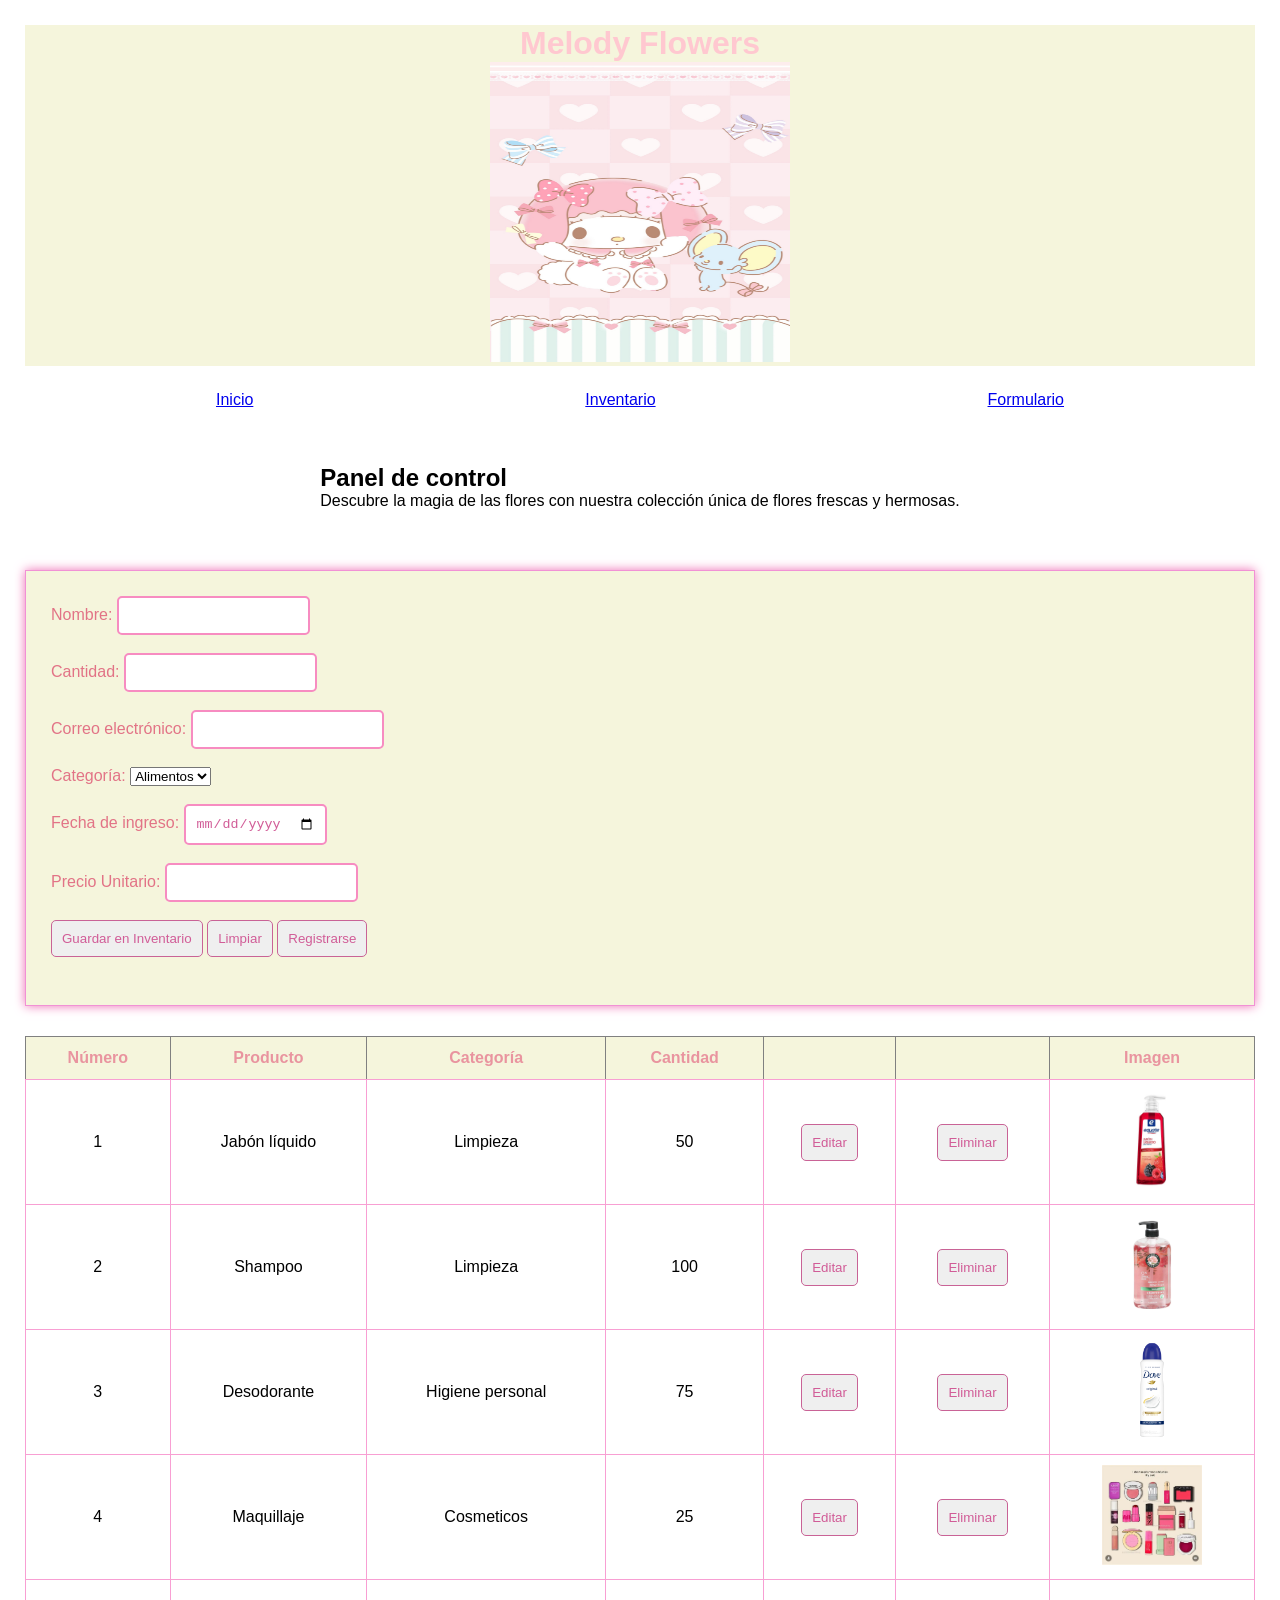
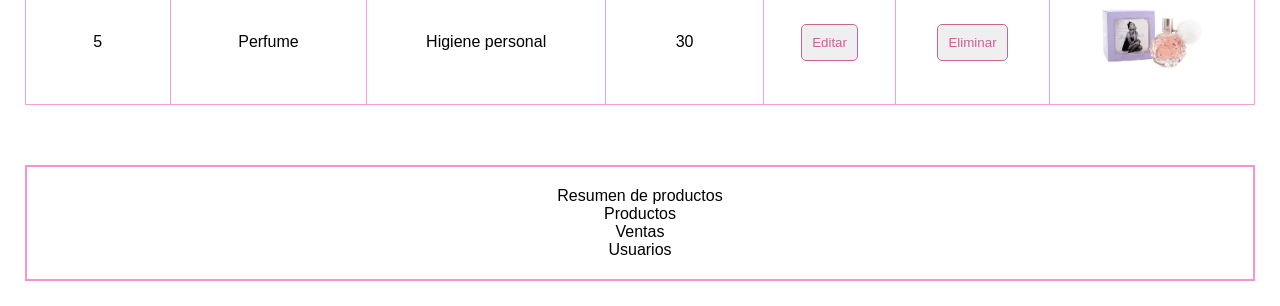
==== index.html @ ba3f5f87 "Entrega final semana 4 - Diseño Validado" ====
<!DOCTYPE html>
<html lang="es">
<head>
    <meta charset="UTF-8">
    <meta name="viewport" content="width=device-width, initial-scale=1.0">
    <title>Melody Flowers</title>
    <link rel="stylesheet" href="css/styles.css">
</head>
<body>
  <header id="miinicio" border="1">
    <h1>Melody Flowers</h1><img src="assets/img/My_melody.jpg" alt="Logo de corporativo"width="300" height="300">
  </header> 
  <nav class="menu">
    <!--Lista desordenada-->
    <ul class="menu-list">
      <li><a href="#miinicio">Inicio</a></li>
      <li><a href="#mitabla">Inventario</a></li>
      <li><a href="#miformulario">Formulario</a></li>
    </ul>
  </nav> 
  <main>
    <section>
        <h2>Panel de control</h2>
        <p>Descubre la magia de las flores con nuestra colección única de flores frescas y hermosas.</p>
    </section>
  </main>
  <!--Formulario de registro de productos-->
  <form id="miformulario" border="1" action="registro.php" method="post">
    <label for="txtnombre">Nombre:</label>
    <input type="text" id="txtnombre" name="nombre_prod" required><br><br>
    <label for="numStock">Cantidad:</label>
    <input type="number" id="numStock" name="stock_prod" min="1" required><br><br>
    <label for="email">Correo electrónico:</label>
    <input type="email" id="email" name="email" required><br><br>
    <label for="selCat">Categoría:</label>
    <select name="" id="selCat">
        <option value="1">Alimentos</option>
        <option value="2">Limpieza</option>
    </select><br><br>
    <label for="fecha">Fecha de ingreso:</label>
    <input type="date" id="fecha" name="fecha_prod" required><br><br>
    <label for="precio">Precio Unitario:</label>
    <input type="number" id="precio" name="precio_prod" min="0" step="0.01" required><br><br>
    <button class="Guardar-Inventario" type="submit">Guardar en Inventario</button>
    <button type="reset">Limpiar</button>
    <input class="Registrarse" type="submit" value="Registrarse"><br><br>
  </form>
  <!--Tabla de productos en stock-->
  <div class="tabla-responsiva">
    <table id="mitabla" border="1"> 
      <thead>
        <th class="columna-eliminada">Número</th>  
        <th>Producto</th>
        <th>Categoría</th>
        <th>Cantidad</th>
        <th></th>
        <th></th>
        <th>Imagen</th>
    </thead>
    <tbody>
      <tr>
          <td class="columna-eliminada">1</td>
          <td>Jabón líquido</td>
          <td>Limpieza</td>
          <td>50</td>
          <td><button>Editar</button></td>
          <td><button>Eliminar</button></td>
          <td><img src="assets/img/Jabón_liquido.webp" alt="Imagen del producto" width="100" height="100"></td>
        </tr>
        <tr>
          <td class="columna-eliminada">2</td>
          <td>Shampoo</td>
          <td>Limpieza</td>
          <td>100</td>
          <td><button>Editar</button></td>
          <td><button>Eliminar</button></td>
          <td><img src="assets/img/Shampoo.jpg" alt="Imagen del producto" width="100" height="100"></td>
        </tr>
        <tr>
          <td class="columna-eliminada">3</td>
          <td>Desodorante</td>
          <td>Higiene personal</td>
          <td>75</td>
          <td><button>Editar</button></td>
          <td><button>Eliminar</button></td>
          <td><img src="assets/img/Desodorante.avif" alt="Imagen del producto" width="100" height="100"></td>
        </tr>
        <tr>
          <td class="columna-eliminada">4</td>
          <td>Maquillaje</td>
          <td>Cosmeticos</td>
          <td>25</td>
          <td><button>Editar</button></td>
          <td><button>Eliminar</button></td>
          <td><img src="assets/img/Maquillaje.webp" alt="Imagen del producto" width="100" height="100"></td>
        </tr>
        <tr>
          <td class="columna-eliminada">5</td>
          <td>Perfume</td>
          <td>Higiene personal</td>
          <td>30</td>
          <td><button>Editar</button></td>
          <td><button>Eliminar</button></td>
          <td><img src="assets/img/Perfume.webp" alt="Imagen del producto" width="100" height="100"></td>
        </tr>
    </tbody>
    </table>
  </div>
  <div class="contenedor-resumen">
    <p>Resumen de productos</p>
    <div class="tarjeta">
      <p>Productos</p>
    </div>
    <div class="tarjeta">
      <p>Ventas</p>
    </div>
    <div class="tarjeta">
      <p>Usuarios</p>
    </div>
  </div>
</body>
<footer></footer>
</html>
---- css/styles.css ----
/* Reset universal*/
*{
    margin: 0;
    padding: 0;
    box-sizing: border-box;
}

/* selectores para el cuerpo del HTML.*/
body{
    font-family: 'Segoe UI', Tahoma, Geneva, Verdana, sans-serif;
    padding: 25px;
}

/*Encabezado*/
header{
   background-color: beige;
   color: rgb(255, 200, 208);
   text-align: center;
   
}

/*Menú*/
.menu-list{
    padding: 25px;
    display: flex;
    justify-content: space-around;
    list-style: none;
}

/* Panel de control*/
main{
   margin-bottom: 30px;
   margin-top: 30px;
   margin-left: 30px;
   margin-right: 30px;
   display: flex;
   justify-content: space-around;
}

/*subpanel*/
section{
    margin-bottom: 30px;
}

/*Tabla de productos*/
table{
    border-collapse: collapse;
    width: 100%;
    margin-top: 30px;
    margin-bottom: 30px;
}

/*Encabezados de tabla*/
th{
    background-color: beige;
    color: rgb(233, 148, 159);
    padding: 12px;
}

/*Celdas de tabla*/
td{
    border: 1px solid #f89fd3;
    padding: 10px;
    text-align: center;
    color: black;
}


/*Formulario*/
input{
    padding: 10px;
    border: 1px solid #c96396;
    border-radius: 5px;
    color: #d15c97;
    
}

input:hover{
    border: 2px solid #f78cc1;
    transition: 0.1s;
    box-shadow: 0 0 10px(0, 0, 0, 0.2);
}

input:focus{
    border: 2px solid #f78cc1;
    outline: none;
    box-shadow: 0 0 10px(0, 0, 0, 0.2);
}

button:hover{
    background-color: #eea1ce;
    cursor: pointer;
    transition: 0.1s;
    color: white;
    transform: scale(1.05);
    border-radius: 5px;
}

button{
    color: #d15c97;
    border: 1px solid #c96396;
    padding: 10px;
     border-radius: 5px;
}

input:invalid:not(:placeholder-shown){
    border: 2px solid #f78cc1;
}


tbody tr:hover{
    background-color: #f8d7e8;
    cursor: pointer;
}


form{
    box-shadow: 0 0 10px #ee6fb5;
    box-shadow: #e777b5;
    border: 1px solid rgb(241, 145, 213);
    padding: 25px;
    padding-bottom: 30px;
    box-shadow: #f7c4d8;
    background-color: beige;
    color: rgb(226, 115, 134);
}

/*Resumen de Kardex*/
/*Diseño flexible del dasjboard*/
.contenedor-resumen{
    gap: 20px;
    flex-wrap:wrap;
    flex: 1;
    padding: 20px;
    border:2px solid #f893d1;
    text-align: center;
    margin-top: 30px;
}

.Productos{
    gap: 20px;
    flex-wrap:wrap;
    flex: 1;
    padding: 20px;
    border:2px solid #f892ce;
    margin-bottom: 5px;
    display: flex;
    justify-content: space-around;
    margin-bottom: 5px;
}

.Ventas{
    gap: 20px;
    flex-wrap:wrap;
    flex: 1;
    padding: 20px;
    border:2px solid #f790dd;
    margin-bottom: 5px;
    display: flex;
    justify-content: space-around;
    margin-bottom: 5px;
}

.Usuarios{
    gap: 20px;
    flex-wrap:wrap;
    flex: 1;
    padding: 20px;
    border:2px solid #f384af;
    margin-bottom: 5px;
    display: flex;
    justify-content: space-around;
    margin-bottom: 5px;
}

@media (max-width: 768px){
    .contenedor-resumen{
        flex-direction: column;
        width: 100%;
        margin-bottom: 15px;
        border:2px solid #f78ec7;
    }
    .tarjeta{
        width: 100%;
        margin-bottom: 15px;
        border:2px solid #f798c4;
    }
    p{
        font-size: 1.5rem;
        font-family: Impact, Haettenschweiler, 'Arial Narrow Bold', sans-serif;
    }
    .columna-eliminada{
        display: none;
    }
    header{
        background-color: rgb(241, 218, 222);
    }
    .Guardar-Inventario{
        width: 100%;
         background-color: #f78cc1;
         color: white;
         border: none;
         padding: 10px;
    }
    .Registrarse{
            background-color: #facee4;
            color: white;
            padding: 1px;
   }
}

   .tabla-responsiva{
        width: 100%;
        overflow-x: auto;
   }

   .mitabla{
    margin-bottom: 15px;
   }
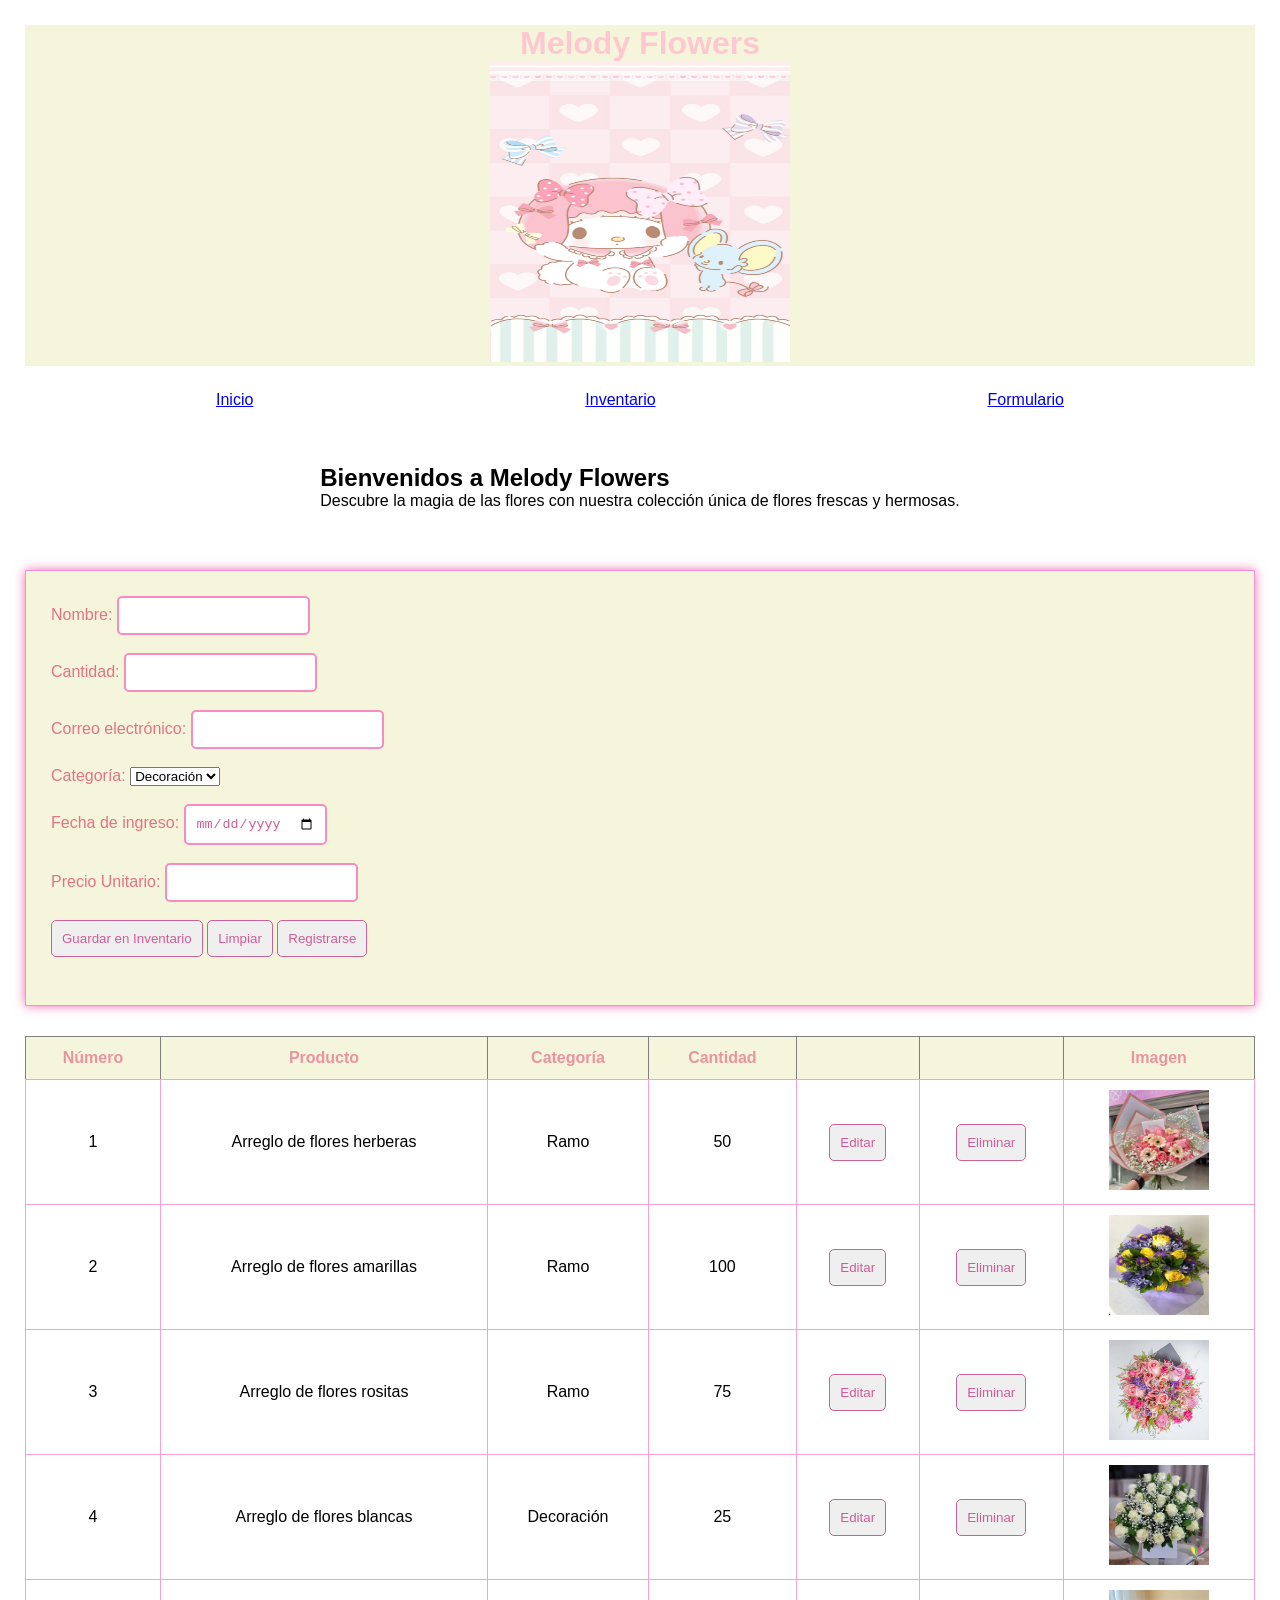
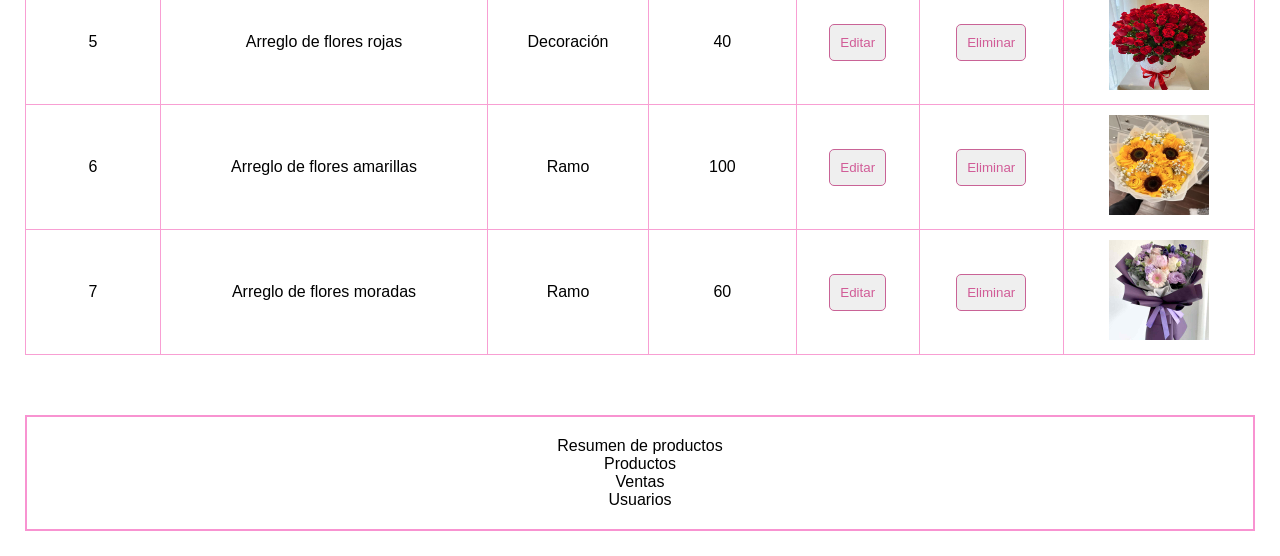
==== commit 337a1382: "Captura de mi base de datos" ====
--- a/index.html
+++ b/index.html
@@ -20,7 +20,7 @@
   </nav> 
   <main>
     <section>
-        <h2>Panel de control</h2>
+      <h2>Bienvenidos a Melody Flowers</h2>
         <p>Descubre la magia de las flores con nuestra colección única de flores frescas y hermosas.</p>
     </section>
   </main>
@@ -34,15 +34,15 @@
     <input type="email" id="email" name="email" required><br><br>
     <label for="selCat">Categoría:</label>
     <select name="" id="selCat">
-        <option value="1">Alimentos</option>
-        <option value="2">Limpieza</option>
+        <option value="1">Decoración</option>
+        <option value="2">Ramo</option>
     </select><br><br>
     <label for="fecha">Fecha de ingreso:</label>
     <input type="date" id="fecha" name="fecha_prod" required><br><br>
     <label for="precio">Precio Unitario:</label>
     <input type="number" id="precio" name="precio_prod" min="0" step="0.01" required><br><br>
     <button class="Guardar-Inventario" type="submit">Guardar en Inventario</button>
-    <button type="reset">Limpiar</button>
+    <button class="limpiar" type="reset">Limpiar</button>
     <input class="Registrarse" type="submit" value="Registrarse"><br><br>
   </form>
   <!--Tabla de productos en stock-->
@@ -60,48 +60,66 @@
     <tbody>
       <tr>
           <td class="columna-eliminada">1</td>
-          <td>Jabón líquido</td>
-          <td>Limpieza</td>
+          <td>Arreglo de flores herberas</td>
+          <td>Ramo</td>
           <td>50</td>
           <td><button>Editar</button></td>
           <td><button>Eliminar</button></td>
-          <td><img src="assets/img/Jabón_liquido.webp" alt="Imagen del producto" width="100" height="100"></td>
+          <td><img src="assets/img/Herberas.jpg" alt="Imagen del producto" width="100" height="100"></td>
         </tr>
         <tr>
           <td class="columna-eliminada">2</td>
-          <td>Shampoo</td>
-          <td>Limpieza</td>
+          <td>Arreglo de flores amarillas</td>
+          <td>Ramo</td>
           <td>100</td>
           <td><button>Editar</button></td>
           <td><button>Eliminar</button></td>
-          <td><img src="assets/img/Shampoo.jpg" alt="Imagen del producto" width="100" height="100"></td>
+          <td><img src="assets/img/flores.amarillas.jpg" alt="Imagen del producto" width="100" height="100"></td>
         </tr>
         <tr>
           <td class="columna-eliminada">3</td>
-          <td>Desodorante</td>
-          <td>Higiene personal</td>
+          <td>Arreglo de flores rositas</td>
+          <td>Ramo</td>
           <td>75</td>
           <td><button>Editar</button></td>
           <td><button>Eliminar</button></td>
-          <td><img src="assets/img/Desodorante.avif" alt="Imagen del producto" width="100" height="100"></td>
+          <td><img src="assets/img/flores_rositas.jpg" alt="Imagen del producto" width="100" height="100"></td>
         </tr>
         <tr>
           <td class="columna-eliminada">4</td>
-          <td>Maquillaje</td>
-          <td>Cosmeticos</td>
+          <td>Arreglo de flores blancas</td>
+          <td>Decoración</td>
           <td>25</td>
           <td><button>Editar</button></td>
           <td><button>Eliminar</button></td>
-          <td><img src="assets/img/Maquillaje.webp" alt="Imagen del producto" width="100" height="100"></td>
+          <td><img src="assets/img/flores_blancas.jpg" alt="Imagen del producto" width="100" height="100"></td>
         </tr>
         <tr>
           <td class="columna-eliminada">5</td>
-          <td>Perfume</td>
-          <td>Higiene personal</td>
-          <td>30</td>
+          <td>Arreglo de flores rojas</td>
+          <td>Decoración</td>
+          <td>40</td>
           <td><button>Editar</button></td>
           <td><button>Eliminar</button></td>
-          <td><img src="assets/img/Perfume.webp" alt="Imagen del producto" width="100" height="100"></td>
+          <td><img src="assets/img/flores_rojas.jpg" alt="Imagen del producto" width="100" height="100"></td>
+        </tr>
+        <tr>
+          <td class="columna-eliminada">6</td>
+          <td>Arreglo de flores amarillas</td>
+          <td>Ramo</td>
+          <td>100</td>
+          <td><button>Editar</button></td>
+          <td><button>Eliminar</button></td>
+          <td><img src="assets/img/flores_amarillas.jpg" alt="Imagen del producto" width="100" height="100"></td>
+        </tr>
+        <tr>
+          <td class="columna-eliminada">7</td>
+          <td>Arreglo de flores moradas</td>
+          <td>Ramo</td>
+          <td>60</td>
+          <td><button>Editar</button></td>
+          <td><button>Eliminar</button></td>
+          <td><img src="assets/img/flores_moradas.jpg" alt="Imagen del producto" width="100" height="100"></td>
         </tr>
     </tbody>
     </table>
--- a/css/styles.css
+++ b/css/styles.css
@@ -173,6 +173,7 @@
     margin-bottom: 5px;
 }
 
+/* Mejoras en diseño general*/
 @media (max-width: 768px){
     .contenedor-resumen{
         flex-direction: column;
@@ -201,6 +202,14 @@
          color: white;
          border: none;
          padding: 10px;
+    }
+
+    .limpiar{
+         background-color: #f78cc1;
+         color: white;
+         border: none;
+         padding: 10px;
+        width: 100%;
     }
     .Registrarse{
             background-color: #facee4;
